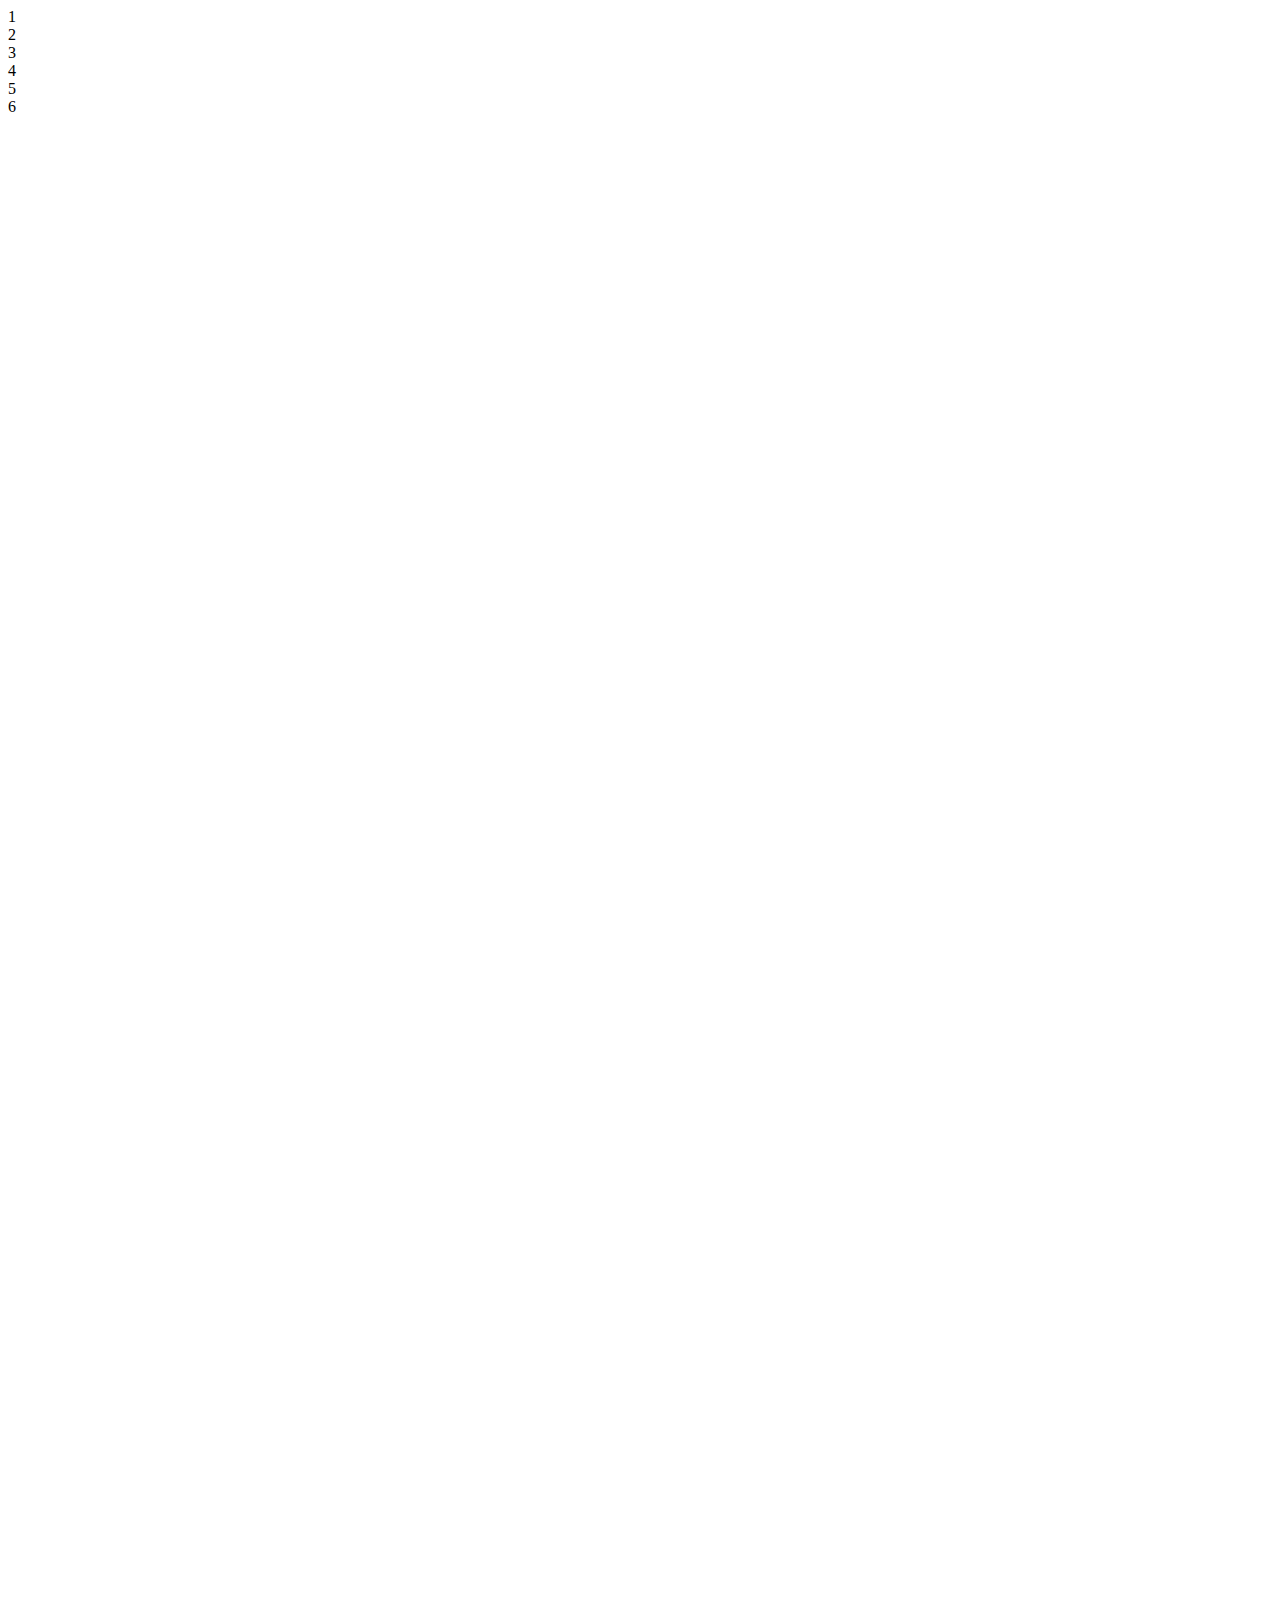
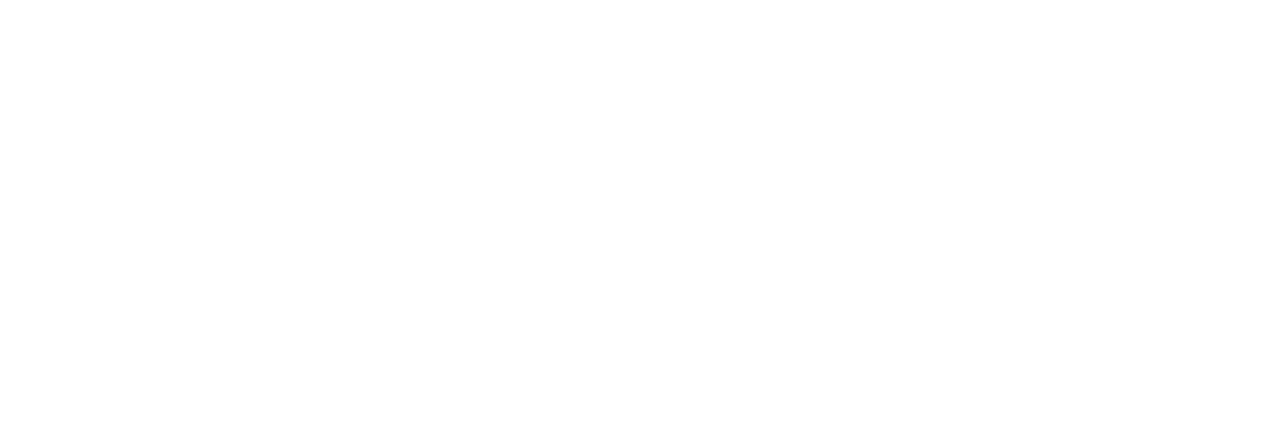
==== grid-imagenes/index.html @ f2488dc5 "first commit" ====
<!Doctype html>
<html lang="en">
    <head>
        <meta charset="UTF-8">
        <meta http-equiv="X-UA-Compatible" content="IE=edege">
        <meta name =" viewport" content="width=device-width, initial-scale=1.0">
        <title>Grid imagenes</title>
        <link rel="styleshee" href="style.css">
</head>
 <body>

    <div class="contenedor">
        <div class="item item-1">1
         <img  class="ima" src="https://www.aquien.mx/wp-content/uploads/2019/04/perrito-1024x810.jpg" alt="" >
        </div>
        <div class="item item-2">2
           <img class="ima" src="https://encrypted-tbn0.gstatic.com/images?q=tbn:ANd9GcS0UgHUV49O2bxXzm_6BFh1nAwzya27cwO7ASUbJaFakwrK4YqZ4E8VXSwWEmy4aijSvYA&usqp=CAU" alt="">      
        </div>
        <div class="item item-3">3
           <img class="ima" src="https://encrypted-tbn0.gstatic.com/images?q=tbn:ANd9GcRvCDipDbsdiMNUmoI-tbVzk9hwH1VEuWaajTsoeE1cfRA5MccoHq6vOXnHDa3CMEM5leM&usqp=CAU" alt="">
          </div>
        <div class="item item-4">4
         <img class="ima" src="https://th.bing.com/th/id/OIP.W7pqXz7U3ULKY6bjKIngRgHaFj?w=213&h=180&c=7&r=0&o=5&pid=1.7" alt="">
           </div>
        <div class="item item-5">5
         <img class="ima" src="https://th.bing.com/th/id/OIP.1R06LaW72FHKLH86INJ7UgHaLH?w=115&h=180&c=7&r=0&o=5&pid=1.7" alt="">
          </div>
        <div class="item item-6">6
            <img class="ima"  src="https://i.pinimg.com/originals/f9/8e/56/f98e565e22d2a25cfc79ade4ad0575e9.jpg" alt="">
           </div>
       </div>
       <div class="contenedor2">
         <div class="video video-1">
          <iframe width="560" height="315" src="https://www.youtube.com/embed/qpTxQWqmfP0" title="YouTube video player" frameborder="0" allow="accelerometer; autoplay; clipboard-write; encrypted-media; gyroscope; picture-in-picture" allowfullscreen></iframe>
       </div>
        <div class="video video-2">
         <iframe width="560" height="315" src="https://www.youtube.com/embed/VvgC3MyI_Eo" title="YouTube video player" frameborder="0" allow="accelerometer; autoplay; clipboard-write; encrypted-media; gyroscope; picture-in-picture" allowfullscreen></iframe>
        </div>
        <div class="video video-3">
         <iframe width="560" height="315" src="https://www.youtube-nocookie.com/embed/sLvbHqf0BtQ" title="YouTube video player" frameborder="0" allow="accelerometer; autoplay; clipboard-write; encrypted-media; gyroscope; picture-in-picture" allowfullscreen></iframe>
        </div>
        <div class="video video-4">
         <iframe width="560" height="315" src="https://www.youtube.com/embed/IJiI9zzH-zg" title="YouTube video player" frameborder="0" allow="accelerometer; autoplay; clipboard-write; encrypted-media; gyroscope; picture-in-picture" allowfullscreen></iframe>
        </div>
        <div class="video video-5">
         <iframe width="560" height="315" src="https://www.youtube.com/embed/qK42TNAJt6k" title="YouTube video player" frameborder="0" allow="accelerometer; autoplay; clipboard-write; encrypted-media; gyroscope; picture-in-picture" allowfullscreen></iframe>
        </div>
        <div class="video video-6">
         <iframe width="560" height="315" src="https://www.youtube.com/embed/yAY5Fyd6yIY" title="YouTube video player" frameborder="0" allow="accelerometer; autoplay; clipboard-write; encrypted-media; gyroscope; picture-in-picture" allowfullscreen></iframe>
         </div>
            
      
        </div>
   </body>
    </html>
---- grid-imagenes/style.css ----
.contenedor {
    border: 5px solid black;
    background-color: red;
    display: grid;
    grid-gap: 15px;
    grid-template-columns: 150px 150px 150px;
    grid-template-rows: 150px;
}

.ima {
    width: 50px;
    height: 50px;
    margin: 0px;
    top: 40px;
    margin-left: 20px;
}
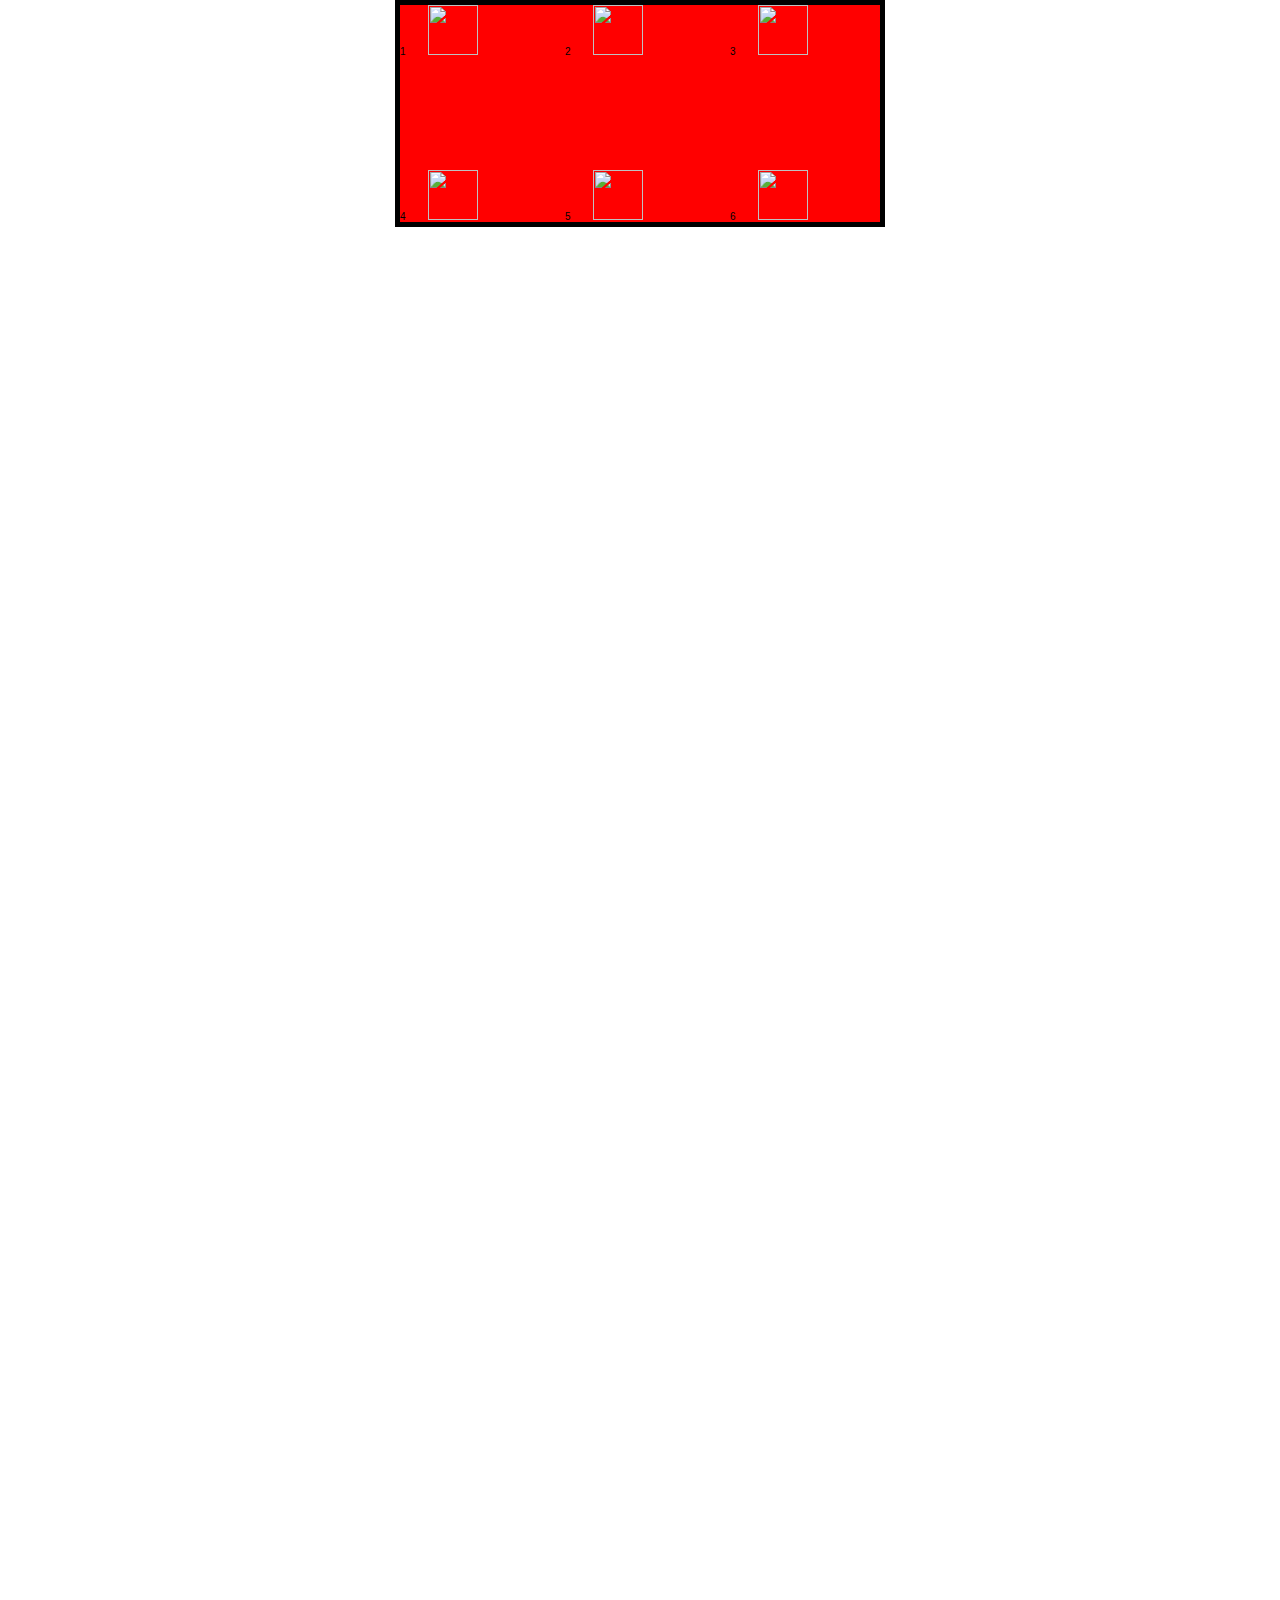
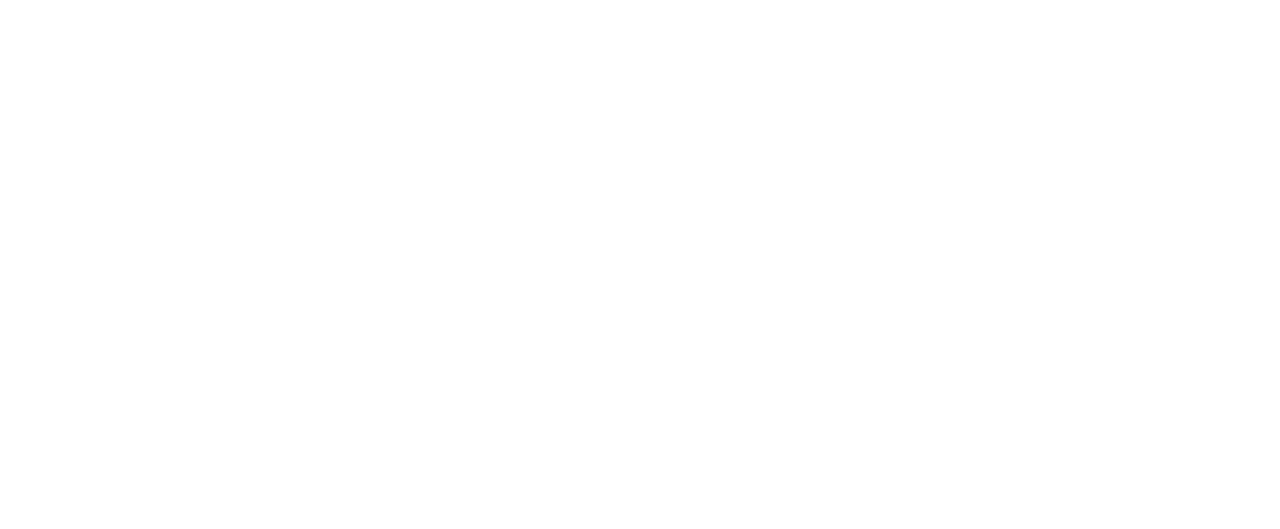
==== commit e43df5c1: "juego-pato-1" ====
--- a/grid-imagenes/index.html
+++ b/grid-imagenes/index.html
@@ -4,9 +4,369 @@
         <meta charset="UTF-8">
         <meta http-equiv="X-UA-Compatible" content="IE=edege">
         <meta name =" viewport" content="width=device-width, initial-scale=1.0">
-        <title>Grid imagenes</title>
-        <link rel="styleshee" href="style.css">
-</head>
+        <title>animation name and keyframe | animations with CSS 2</title>
+        <link rel="stylesheet" href="style.css">
+        <link rel="preconnect" href="https://fonts.googleapis.com">
+        <link rel="preconnect" href="https://fonts.gstatic.com"crossorigin>
+        <link href="https://fonts.googleapis.com/css2?family=point&display=swap" rel="stylesheet">
+   <style>
+      *{
+         box-sizing: border-box;
+         margin: 0;
+         padding: 0;
+      }
+      html {
+         font-size: 62.5%;
+         font-family: "Sulphur Point", sans-serif;
+         --lawn-green: #8cb369;
+         --bush-red:  #a24936;
+         --bush-green: #32965d;
+         --bush-red2: #9e2a2d;
+      }
+      body {
+         margin: 0;
+         height: 100vh;
+         width: 100vw;
+         display: grid;
+         place-items: center;
+         counter-reset: game;         
+      }
+      .phone {
+         position: relative;
+         border: 00.8rem solid black;
+         border-radius: 4rem;
+         height: 60rem;
+         width: 30rem;
+         background: linear-gradient(0deg, rgba(255 255 255 2) 0%, rgna(99,221,207,1) 78%, rgba(28,170,198,1) 100%);
+         box-shadow: 0 1.9rem 3.8rem rgba(48,46,46,0.5),
+         0 1.5rem 1.2rem rgba(48,46,46,0.5);
+      }
+      .total-count {
+         position: absolute;
+         top: 3.5rem;
+         left: 35%;
+         font-size: 1.8rem;
+      }
+
+      .layer-1 {
+         position: absolute;
+         z-index: 1;
+         height: 50rem;
+         width: 8rem;
+         bottom: 0;
+         right: 5rem;
+
+         animation: jump 1.1s ease-in-out 0.2s infinite;
+
+      }
+      @keyframes jump {
+      0%{
+            bottom: -10rem;
+      }
+      40%{
+            bottom: -10rem;
+      }
+      70%{
+            bottom: 0rem;
+      }
+      100%{
+            bottom: -10rem;            
+      }
+   }
+      .layer-2{
+         position: absolute;
+         z-index: 2;
+         height: 50rem;
+         width: 8rem;
+         bottom: 0;
+         left: 5rem;
+
+         animation: jump 2s ease-in-out infinite;
+      }
+
+      .layer-3 {
+         position: absolute;
+         z-index: 3;
+         left: 0;
+         right: 0;
+         margin: 0 auto;
+         width: 22rem;
+         height: 40rem;
+         bottom: 0;
+         background-color: var(--lawn-green);
+         border-radius: 3rem 3rem 0 0;
+         box-shadow: 0rem 0rem 3rem 0.1rem black;         
+      }
+      .layer-4 {
+         position: absolute;
+         z-index: 4;
+         height: 35rem;
+         width: 8rem;
+         bottom: 0;
+         left: 2.5rem;
+
+         animation: jump 1.5s ease-in-out 0.2s infinite;
+      }
+      .layer-5 {
+         position: absolute;
+         z-index: 5;
+         width: 18rem;
+         height: 25rem;
+         background: var(--lawn-green);
+         bottom: 0;
+         left: 0;
+         border-radius: 3rem 3rem 0 3rem;
+         box-shadow: 0rem 0rem 3rem 0.1rem black;
+      }
+      .layer-6 {
+         position: absolute;
+         z-index: 6;
+         height: 25rem;
+         width: 8rem;
+         bottom: 0;
+         right: 2.5rem;
+
+         animation: jump 2s ease-in-out 0.7s infinite;
+
+      }
+      .layer-7 {
+         position: absolute;
+         z-index: 7;
+         width: 18rem;
+         height: 15rem;
+         background-color: var(--bush-green);
+         bottom: 0;
+         right: 0;
+         border-radius: 3rem 3rem 3rem 0;
+         box-shadow: 0rem 0rem 3rem 0.1rem black;
+      }
+      .layer-8 {
+         position: absolute;
+         z-index: 8;
+         width:13rem;
+         height: 10rem;
+         bottom: 0;
+         left: 0;
+         border-radius: 0 0 0 3rem;
+      }
+      .layer-9 {
+        position: absolute;
+        z-index: 9;
+        width: 70%;
+        height: 8rem;
+        bottom: 0;
+        left: 0;
+        right: 0;
+        margin: 0; 
+      }
+      .layer-10 {
+         position: absolute;
+         z-index: 10;
+         width: 13rem;
+         height: 6rem;
+         bottom: 0;
+         right: 0;
+         border-radius:  0 0 3rem 0;
+      }
+      .camera {
+         position: absolute;
+         z-index: 11;
+         top: 1.5rem;
+         left: 4rem;
+         border: 0.5rem solid black;
+         border-radius: 50%;
+      }
+      .head {
+         position: relative;
+         top: 0;
+         height: 1rem;
+         width: 5.5rem;
+         border-right: 1rem solid transparent;
+         border-left: 1rem solid transparent;
+         border-bottom: 6rem solid black;
+         border-radius: 50% 50% 50% 50%;
+         left: 0;
+         right: 0;
+         margin: 0 auto;
+      }
+      .left-eye-outer {
+         position: absolute;
+         top: 1rem;
+         left: 0.3rem;
+         background: white;
+         border: 0.1rem solid lightgrey;
+         border-radius: 50% 50% 35% 35%;
+
+         animation-name: blink;
+         animation-duration: 2s;
+         animation-iteration-count: infinite;
+      }
+      @keyframes blink {
+         0% {
+             height: 3.5rem;
+         }
+         5% {
+             transform: translate(0, 3.5rem);
+         }
+         10%{
+             transform: translate(0, 0);
+             height: 3.5rem;              
+         }
+      }
+
+      /*Esta es la parte externa del ojo derecho*/
+      .right-eye--outer {
+         position: absolute;
+         top: 1rem;
+         right: 0.3rem;
+         height: 3.5rem;
+         width: 1.5rem;
+         background: white;
+         border: 0.1rem solid lightgrey;
+         border-radius: 50% 50% 35% 35%;
+      }
+      /*Esta es la parte extrena del ojo izquierdo*/
+      .left-eye--inner {
+         position: absolute;
+         top: 3rem;
+         left: 0.8rem;
+         height: 0.5rem;
+         width: 0.5rem;
+         background-color: black;
+         border-radius: 50%;
+      }
+
+      /*Esta es la parte interna del ojo derecho*/
+      .right-eye--inner {
+         position: absolute;
+         top: 3rem;
+         right: 0.8rem;
+         height: 0.5rem;
+         width: 0.5rem;
+         background: black;
+         border-radius: 50%;
+      }
+      .top-beak {
+        position: relative;
+        top: -1.5rem;
+        height: 1rem;
+        width: 8rem;
+        background: orange;
+        border-radius: 100% 100% 0 0;
+        left: 0;
+        right: 0;
+        margin: 0 auto;
+      }
+      .bottom-beak {
+         position: relative;
+         top: -2.5rem;
+         height: 1rem;
+         width: 4.5rem;
+         border-right: 1rem solid transparent;
+         border-left: 1rem solid transparent;
+         border-top: 4rem solid orange;
+         border-radius: 50% 50% 50% 50%;
+         left: 0;
+         right: 0;
+         margin: 0 auto;
+      }
+      .inner-beak {
+         position: absolute;
+         top: -3rem;
+         left: 0.1rem;
+         right: 0;
+         margin: 0 auto;
+         width: 2.2rem;
+         height: 2.2rem;
+         border-radius: 0 0 50% 50%;
+         background: black;
+      }
+      .tongue {
+         position: absolute;
+         top: -2rem;
+         left: 0.1rem;
+         right: 0;
+         margin: 0 auto;
+         width: 1.2rem;
+         border-radius: 30% 30% 50% 50%;
+         background: lightcoral;
+      }
+      /* Este es el cuello de los patos*/
+      .neck {
+         position: relative;
+         top: -2.53rem;
+         left: 0rem;
+         right: 0;
+         margin: 0 auto;
+         height: 2rem;
+         width: 1.5rem;
+         background-color: black;
+      }
+      .nacklance {
+         position: absolute;
+         top: 0.4rem;
+         height: 0.8rem;
+         width: 1.5rem;
+         background-color: white;
+         border: 0.1rem solid black;
+      }
+      .moutain-shape {
+         position: absolute;
+         width: 100%;
+         height: 100%;
+         background-color: var(--lawn-green);
+         bottom: 0;
+      }
+      .moutain-pattern {
+         position: absolute;
+         width: 100%;
+         height: 5.5rem;
+         background-color: linear-gradient (135deg var(var(--bush-red) 25%, transparent 25%)) -2.75rem 0,
+         linear-gradient(255deg, var(--bush-red) 25%, transparent 25%) -2.75rem 0,
+         linear-gradient(315deg, var(--lawn-green) 25%, transparent 25%),
+         linear-gradient(45deg, var(--lawn-green) 25%, transparent 25%);
+         background-size: 5.5rem 5.5rem;
+         background-color: var(--bush-green);
+         border-radius: 3rem 3rem 0 0;
+      }
+      .bush-1 {
+         position: absolute;
+         left: 0;
+         right: 0;
+         margin: 0 auto;
+         height: 100%;
+         width: 40%;
+         border-radius: 50% 50% 30% 30%;
+         background-color: var(--bush-green);
+      }
+      .bush-2 {
+         position: absolute;
+         bottom: 0;
+         left: 0;
+         height: 60%;
+         border-radius: 30% 50% 30% 45%;
+         background-color: var(--bush-green);
+      }
+      .bush-3 {
+         position: absolute;
+         bottom: 0;
+         right: 0;
+         height: 60%;
+         width: 80%;
+         border-radius: 0 20% 50% 50%;
+         background-color: var(--bush-green);              
+      }
+      .bush-4 {
+         position: absolute;
+         bottom: 0;
+         left: 0;
+         height: 60%;
+         width: 10%;
+         background-color: var(--bush-red2);
+         border-radius: 50% 50% 0 0;
+      }
+      
+   </style>
  <body>
 
     <div class="contenedor">
